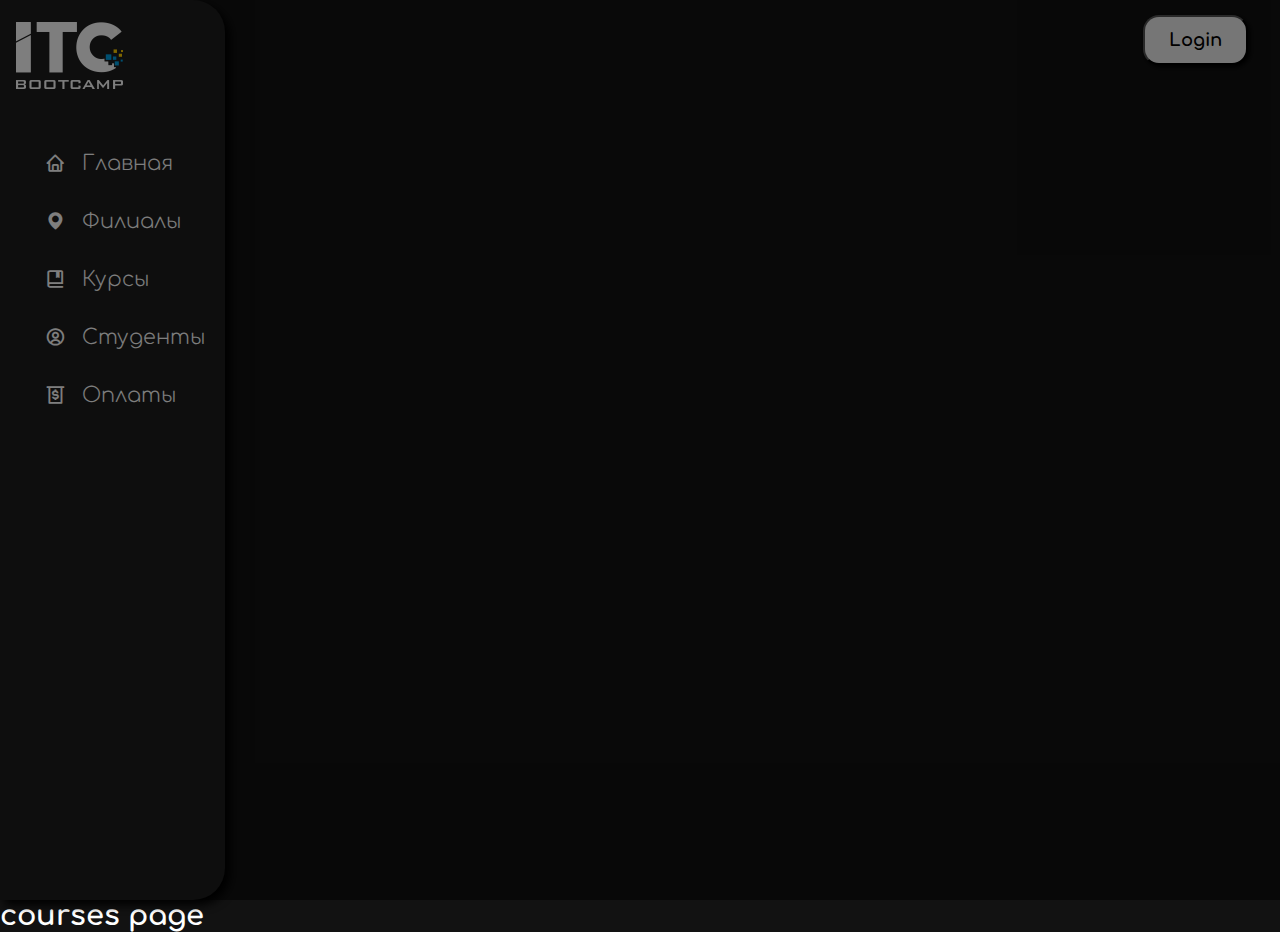
==== courses.html @ 3f2d504f "courses page" ====
<!DOCTYPE html>
<html lang="en">
<head>
    <meta charset="UTF-8">
    <meta http-equiv="X-UA-Compatible" content="IE=edge">
    <meta name="viewport" content="width=device-width, initial-scale=1.0">
    <link rel="stylesheet" href="./css/main.css">
    <link href='https://unpkg.com/boxicons@2.1.4/css/boxicons.min.css' rel='stylesheet'>
    <title>ITC Bootcamp</title>
</head>
<body>
    <div class="container">
        <aside>
            <div class="logo">
                <a href="#">
                    <img src="./images/ITClogoW.png" alt="ITClogo">
                </a>
            </div>
            <div class="menu">
                <a href="./main.html">
                    <i class='bx bx-home'></i>
                    <h3>Главная</h3>
                </a>
                <a href="#">
                    <i class='bx bxs-map'></i>
                    <h3>Филиалы</h3>
                </a>
                <a href="#">
                    <i class='bx bx-book-bookmark'></i>
                    <h3>Курсы</h3>
                </a>
                <a href="#">
                    <i class='bx bx-user-circle'></i>
                    <h3>Студенты</h3>
                </a>
                <a href="#">
                    <i class='bx bx-money-withdraw'></i>
                    <h3>Оплаты</h3>
                </a>
            </div>
        </aside>

        <div class="header">
            <div class="header__login">
                <button onclick="openLogin()" class="login__btn">
                    Login
                </button>
                <!-- <div class="login__text">
                    Hello, <span id="user__name">Daniel</span>
                    <h4>Студент</h4>
                </div>
                <img id="user__img" src="./images/depositphotos_12196477-stock-photo-smiling-men-isolated-on-the.jpg" alt=""> -->
            </div>
        </div>

        <div class="loginform__container ifHidden">
            <form action="" class="login__form ifHidden" id="login">
                <h1>Login</h1>
                <div class="login__username">
                    <input type="text" id="username" placeholder="Логин" maxlength="15">
                    <i class='bx bx-user'></i>
                </div>
                <div class="login__password">
                    <input type="text" id="password" placeholder="Пароль" maxlength="15">
                    <i class='bx bx-lock-open-alt'></i>
                </div>
                <button id="login__btn" type="submit">Войти</button>
            </form>
        </div>
    </div>

    <h1>courses page</h1>
<script src="./js/main.js"></script>
<script src="./js/courses.js"></script>
</body>
</html>
---- css/main.css ----
@import url('https://fonts.googleapis.com/css2?family=Comfortaa:wght@300;400;500;600;700&display=swap');
*{
    box-sizing: border-box;
    margin: 0;
    padding: 0;
}
body{
    background-color: rgb(18, 18, 18);
    color: #fff;
    width: 100wh;
    height: 100vh;
    font-family: 'Comfortaa', cursive;
    font-size: 0.88rem;
    overflow-x: hidden;
}
h1{
    font-weight: 800;
    font-size: 1.8rem;
}
h2{
    font-size: 1.4rem;
}
h3{
    font-size: 1.3rem;
}
h4{
    font-size: 0.8rem;
}
h5{
    font-size: 0.77rem;
}
i{
    font-size: 1.3rem;
}
button{
    text-decoration: none;
    font-family: 'Comfortaa', cursive;
    padding: .8rem 1.5rem;
    border-radius: 1rem;
    font-weight: 700;
    font-size: large;
    cursor: pointer;
    box-shadow: 2px 2px 5px black;
    transition: all .1s ease-in;
}
button:hover{
    border: 3px solid rgb(52, 121, 248);
    color: rgb(52, 121, 248);
    box-shadow: none;
}
.container{
    position: relative;
    width: 100%;
    margin: 0 auto;
    padding-right: 2rem;
    display: flex;
    justify-content: space-between;
}

/*          Sidebar          */
aside{
    width: 18%;
    height: 100vh;
    background: rgb(29, 29, 29);
    box-shadow: 5px 5px 10px black;
    padding-left: 1rem;
    border-top-right-radius: 2rem;
    border-bottom-right-radius: 2rem;
}
aside .menu{
    display: flex;
    flex-direction: column;
}
.logo{
    margin-top: 1.4rem;
    margin-bottom: 3rem;
    width: fit-content;
}
.logo a{
    display: block;
}
.menu a{
    display: flex;
    align-items: center;
    text-decoration: none;
    color: #fff;
    margin-left: 1rem;
    margin-bottom: 0.8rem;
    padding: 0.7rem 0 0.7rem 0.8rem;
    gap: 1rem;
    transition: padding-left .3s ease-in;
}
.menu a h3,
.menu a i{
    font-weight: 300;
    transition: all .2s ease-in;
}
.menu a:hover{
    color: rgb(52, 121, 248);
    background: rgb(19, 19, 19);
    border-left: 3px solid rgb(52, 121, 248);
    border-bottom-left-radius: 0.3rem;
    border-top-left-radius: 0.3rem;
    padding-left: 1rem;
}

/*          Header          */
.header{
    display: flex;
    justify-content: end;
    width: 82%;
    height: 5rem;
    /* border: 1px solid #fff; */
}
.header__login{
    display: flex;
    align-items: center;
    gap: 1rem;
    color: lightgray;
}
.login__text{
    text-align: right;
}
.login__text h4{
    margin-top: 0.1rem;
}
#user__name{
    color: white;
    font-size: large;
    font-weight: 700;
}
#user__img{
    border-radius: 50%;
    width: 3rem;
}

/*      Login Form      */
.loginform__container{
    position: absolute;
    width: 100vw;
    height: 100vh;
    background-color: rgba(0, 0, 0, 0.507);
    animation: fadein .5s;
    animation-fill-mode: forwards;
}
@keyframes fadein{
    0%{opacity: 0; visibility: hidden;}
    100%{opacity: 1; visibility: visible;}
}
.loginform__container.ifHidden{
    animation: fadeout .5s;
    animation-fill-mode: forwards;
}
@keyframes fadeout{
    0%{opacity:1}
    100%{opacity: 0; visibility: hidden;}
}
.login__form{
    position: absolute;
    top: 0;
    left: 0;
    right: 0;
    bottom: 0;
    margin: auto;
    display: flex;
    flex-direction: column;
    border-radius: 20px;
    background-color: rgba(0, 0, 0, 0.4);
    box-shadow: 1px 1px 2px rgb(52, 121, 248);
    width: 300px;
    height: 320px;
    padding: 30px;
    transition: all .5s ease;
}
.login__form.ifHidden{
    height: 0px;
    overflow-y: hidden;
    white-space: nowrap;
    padding: 0;
}
.login__username,
.login__password{
    position: relative;
}
.login__form h1{
    text-transform: uppercase;
    font-weight: 700;
    align-self: center;
}
.login__form input{
    font-size: 1.2rem;
    border: none;
    background: none;
    display: block;
    margin: 1.2rem auto;
    text-align: center;
    border: 3px solid rgb(52, 121, 248);
    padding: 0.8rem 0.6rem;
    width: 220px;
    outline: none;
    color: white;
    border-radius: 24px;
    transition: all .2s ease-in;
}
.login__form input:focus{
    width: 250px;
    border-color: #ffc400ec;
}
.login__form i{
    position: absolute;
    left: 20px;
    top: 35px;
}
#login__btn{
    width: 50%;
    margin: 0 auto;
}
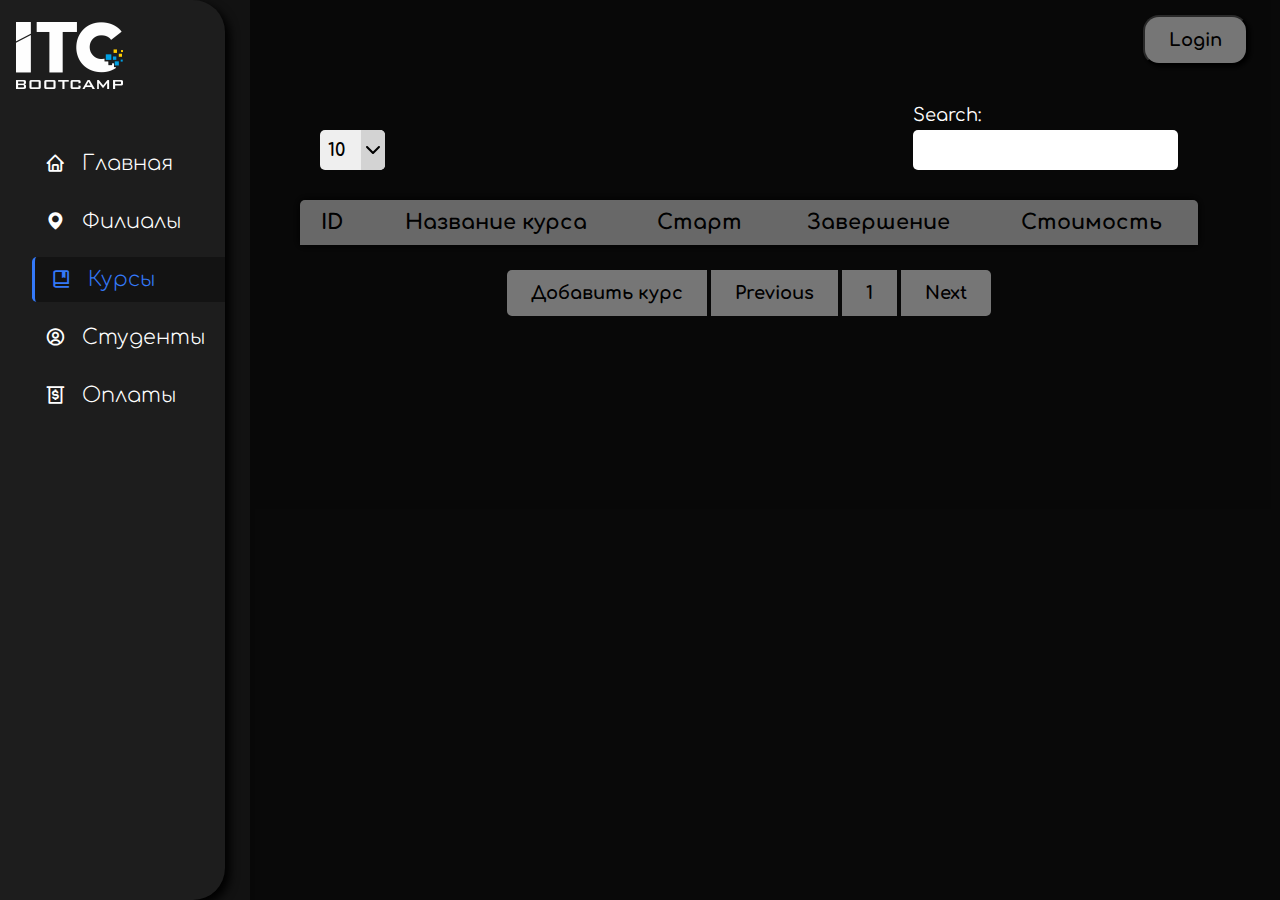
==== commit 20345f2a: "added course add window" ====
--- a/courses.html
+++ b/courses.html
@@ -1,10 +1,11 @@
 <!DOCTYPE html>
 <html lang="en">
 <head>
-    <meta charset="UTF-8">
+    <meta charset="UTF-8">                                                       
     <meta http-equiv="X-UA-Compatible" content="IE=edge">
     <meta name="viewport" content="width=device-width, initial-scale=1.0">
     <link rel="stylesheet" href="./css/main.css">
+    <link rel="stylesheet" href="./css/courses.css">
     <link href='https://unpkg.com/boxicons@2.1.4/css/boxicons.min.css' rel='stylesheet'>
     <title>ITC Bootcamp</title>
 </head>
@@ -25,7 +26,7 @@
                     <i class='bx bxs-map'></i>
                     <h3>Филиалы</h3>
                 </a>
-                <a href="#">
+                <a class="a active" href="#">
                     <i class='bx bx-book-bookmark'></i>
                     <h3>Курсы</h3>
                 </a>
@@ -40,36 +41,110 @@
             </div>
         </aside>
 
-        <div class="header">
-            <div class="header__login">
-                <button onclick="openLogin()" class="login__btn">
-                    Login
-                </button>
-                <!-- <div class="login__text">
-                    Hello, <span id="user__name">Daniel</span>
-                    <h4>Студент</h4>
+        <div class="content__box">
+            <div class="header">
+                <div class="header__login">
+                    <button onclick="openLogin()" class="login__btn">
+                        Login
+                    </button>
+                    <!-- <div class="login__text">
+                        Hello, <span id="user__name">Daniel</span>
+                        <h4>Студент</h4>
+                    </div>
+                    <img id="user__img" src="./images/depositphotos_12196477-stock-photo-smiling-men-isolated-on-the.jpg" alt=""> -->
                 </div>
-                <img id="user__img" src="./images/depositphotos_12196477-stock-photo-smiling-men-isolated-on-the.jpg" alt=""> -->
+            </div>
+
+            <div class="loginform__container ifHidden">
+                <form action="" class="login__form ifHidden" id="login">
+                    <h1>Login</h1>
+                    <div class="login__username">
+                        <input type="text" id="username" placeholder="Логин" maxlength="15">
+                        <i class='bx bx-user'></i>
+                    </div>
+                    <div class="login__password">
+                        <input type="text" id="password" placeholder="Пароль" maxlength="15">
+                        <i class='bx bx-lock-open-alt'></i>
+                    </div>
+                    <button id="login__btn" type="submit">Войти</button>
+                </form>
+            </div>
+
+            <div class="table__box">  
+                <div class="filter">
+                    <div class="select__wrapper">
+                        <select name="" id="select__count">
+                            <option value="10">10</option>
+                            <option value="20">20</option>
+                            <option value="30">30</option>
+                            <option value="30">all</option>
+                        </select>
+                    </div>
+                    <div class="search">
+                        <label for="search" id="">Search:</label>
+                        <input id="search" type="text">
+                    </div>
+                </div>
+                <table class="content__table table">
+                    <thead>
+                        <tr>
+                          <th>ID</th>
+                          <th>Название курса</th>
+                          <th>Старт</th>
+                          <th>Завершение</th>
+                          <th>Стоимость</th>
+                        </tr>
+                      </thead>
+                      <tbody class="table__body">
+                        
+                      </tbody>
+                </table>
+                <div class="table__buttons">
+                    <button onclick="addCourseOpen()">Добавить курс</button>
+                    <button>Previous</button>
+                    <button>1</button>
+                    <button>Next</button>
+                </div>
+            </div>
+            <div class="form-container visually-hidden">
+                <form class="new-course" action="">
+                    <label>
+                        Название курса
+                        <input type="text" onchange="getValue()">
+                    </label>
+                    <label>
+                        Направление
+                        <input type="text">
+                    </label>
+                    <label>
+                        Ментор
+                        <input type="text">
+                    </label>
+                    <label>
+                        Старт курса
+                        <input type="text">
+                    </label>
+                    <label>
+                        Время начала курса
+                        <input type="text">
+                    </label>
+                    <label>
+                        Завершение курса
+                        <input type="text">
+                    </label>
+                    <label>
+                        Длительность курса
+                        <input type="text">
+                    </label>
+                    <label>
+                        Стоимость курса
+                        <input type="text">
+                    </label>
+                    <input type="button" value="Сохранить">
+                    <input type="button" value="Отмена" onclick="addCourseClose()">
+                </form>
             </div>
         </div>
-
-        <div class="loginform__container ifHidden">
-            <form action="" class="login__form ifHidden" id="login">
-                <h1>Login</h1>
-                <div class="login__username">
-                    <input type="text" id="username" placeholder="Логин" maxlength="15">
-                    <i class='bx bx-user'></i>
-                </div>
-                <div class="login__password">
-                    <input type="text" id="password" placeholder="Пароль" maxlength="15">
-                    <i class='bx bx-lock-open-alt'></i>
-                </div>
-                <button id="login__btn" type="submit">Войти</button>
-            </form>
-        </div>
-    </div>
-
-    <h1>courses page</h1>
 <script src="./js/main.js"></script>
 <script src="./js/courses.js"></script>
 </body>
--- a/css/main.css
+++ b/css/main.css
@@ -57,7 +57,7 @@
     justify-content: space-between;
 }
 
-/*          Sidebar          */
+    /*          Sidebar          */
 aside{
     width: 18%;
     height: 100vh;
@@ -95,7 +95,8 @@
     font-weight: 300;
     transition: all .2s ease-in;
 }
-.menu a:hover{
+.menu a:hover,
+.a.active{
     color: rgb(52, 121, 248);
     background: rgb(19, 19, 19);
     border-left: 3px solid rgb(52, 121, 248);
@@ -104,11 +105,18 @@
     padding-left: 1rem;
 }
 
-/*          Header          */
+    /* Main Content Box */
+.content__box{
+    width: 80%;
+    display: flex;
+    flex-direction: column;
+}
+
+    /*          Header          */
 .header{
     display: flex;
     justify-content: end;
-    width: 82%;
+    width: 100%;
     height: 5rem;
     /* border: 1px solid #fff; */
 }
@@ -134,7 +142,7 @@
     width: 3rem;
 }
 
-/*      Login Form      */
+    /*      Login Form      */
 .loginform__container{
     position: absolute;
     width: 100vw;
@@ -216,4 +224,134 @@
     margin: 0 auto;
 }
 
-
+/*          Table           */
+.table__box{
+    width: 90%;
+    margin: 50px auto;
+}
+.filter{
+    display: flex;
+    justify-content: space-between;
+    align-items: center;
+    margin-bottom: 30px;
+}
+.search{
+    display: flex;
+    flex-direction: column;
+    position: relative;
+}
+.select__wrapper{
+    position: relative;
+    margin-left: 20px;
+}
+.select__wrapper::after{
+    position: absolute;
+    content: '';
+    display: block;
+    background: url('../images/Arrow-down.svg');
+    background-repeat: no-repeat;
+    background-position: center;
+    background-size: 100%;
+    height: 40px;
+    width: 24px;
+    border-top-right-radius: 5px;
+    border-bottom-right-radius: 5px;
+    top: 0;
+    right: 0;
+    cursor: pointer;
+    pointer-events: none;
+    background-color: lightgray;
+}
+#select__count{
+    position: relative;
+    outline: none;
+    border: none;
+    padding: 10px 35px 10px 8px;
+    border-radius: 5px;
+    font-family: inherit;
+    font-size: large;
+    font-weight: 700;
+    cursor: pointer;
+    appearance: none;
+}
+.search label{
+    margin-bottom: 5px;
+    font-size: large;
+    position: absolute;
+    top: -25px;
+    left: 0;
+    color: #fff;
+}
+.search input{
+    height: 40px;
+    border-radius: 5px;
+    border: none;
+    outline: none;
+    margin-right: 20px;
+    padding-left: 10px;
+    font-family: inherit;
+    font-size: large;
+    transition: all .1s ease-in-out;
+    box-sizing: content-box;
+}
+.search input:focus{
+    outline: 2px solid rgb(52, 121, 248);
+}
+.content__table{
+    border-collapse: collapse;
+    border-radius: 5px 5px 0 0;
+    overflow: hidden;
+    margin: 25px 0;
+    font-size: 1rem;
+    width: 100%;
+    font-weight: 300;
+    box-shadow: 0 0 10px black;
+}
+.content__table thead tr{
+    background-color:  lightgray;
+    color: black;
+    font-weight: 700;
+}
+.content__table thead tr th{
+    font-size: 1.3rem;
+    font-weight: 700;
+}
+.content__table th,
+.content__table td{
+    text-align: center;
+    padding: 11px 15px;
+}
+.content__table tbody tr{
+    border-bottom: 1px solid rgb(52, 121, 248);
+}
+.content__table tbody tr:nth-of-type(even){
+    background-color: rgb(30, 30, 30);
+}
+.content__table tbody tr:last-of-type{
+    border-bottom: 2px solid lightgray;
+}
+.table__buttons{
+    text-align: center;
+}
+.table__buttons button {
+    margin-right: 0;
+    box-shadow: none;
+    border: none;
+    border-radius: 0;
+}
+.table__buttons button:first-child{
+    border-top-left-radius: 5px;
+    border-bottom-left-radius: 5px;
+}
+.table__buttons button:last-child{
+    border-top-right-radius: 5px;
+    border-bottom-right-radius: 5px;
+}
+
+
+
+
+
+
+
+
--- a/css/courses.css
+++ b/css/courses.css
@@ -0,0 +1,35 @@
+.visually-hidden {
+  position: absolute;
+  width: 1px;
+  height: 1px;
+  margin: -1px;
+  border: 0;
+  padding: 0;
+  white-space: nowrap;
+  clip-path: inset(100%);
+  clip: rect(0 0 0 0);
+  overflow: hidden;
+}
+
+.form-container {
+  position: absolute;
+  display: flex;
+  justify-content: center;
+  align-items: center;
+
+  width: 100%;
+  height: 100%;
+}
+
+.new-course {
+  display: flex;
+  flex-direction: column;
+  justify-content: space-between;
+
+  padding: 30px;
+  
+  width: 50%;
+  height: 50%;
+
+  background-color: rgb(23, 20, 92);
+}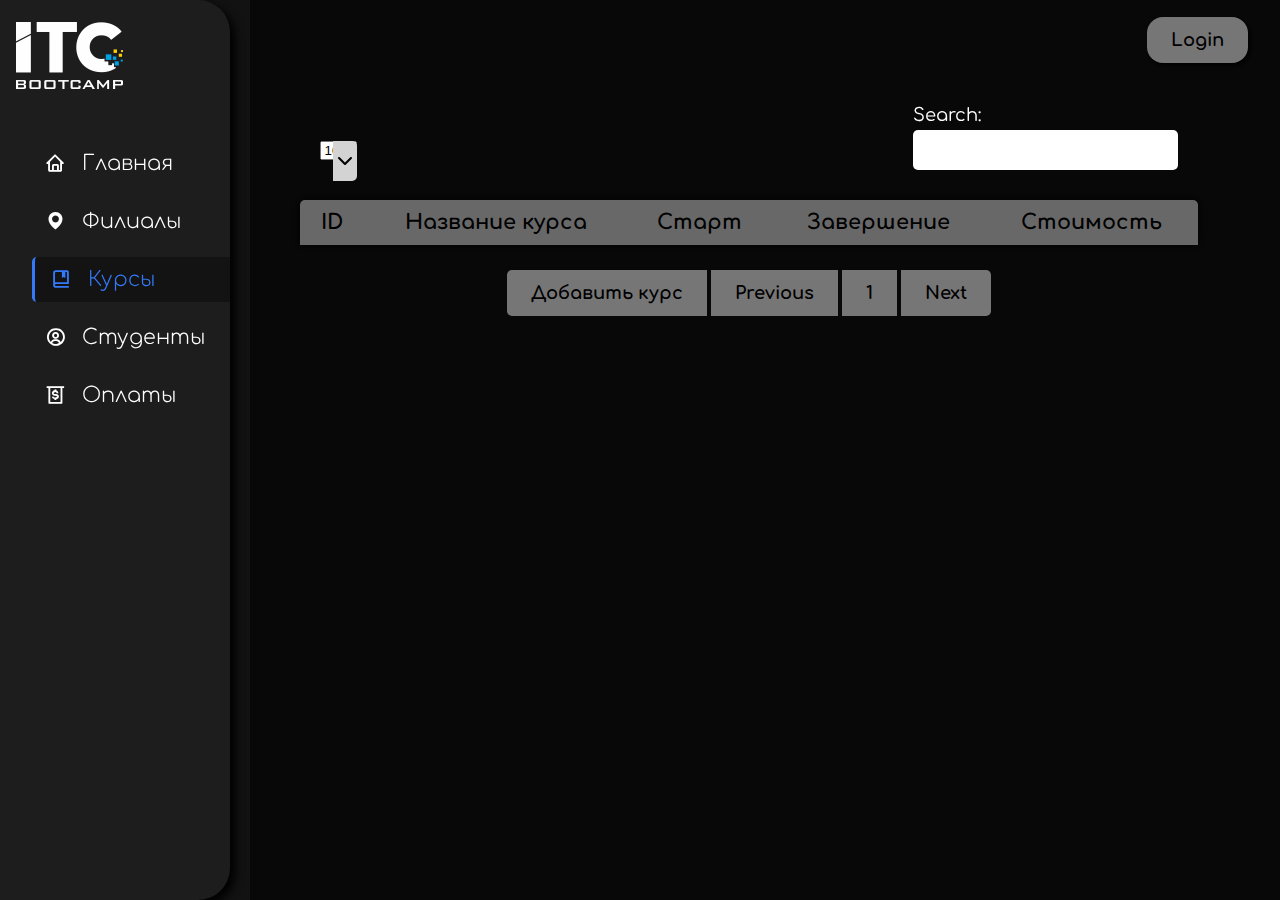
==== commit 10d53ff8: "added saveNewCourse function" ====
--- a/courses.html
+++ b/courses.html
@@ -110,37 +110,37 @@
                 <form class="new-course" action="">
                     <label>
                         Название курса
-                        <input type="text" onchange="getValue()">
+                        <input type="text" name="title" onchange="getValue(this.name, this.value)">
                     </label>
                     <label>
                         Направление
-                        <input type="text">
+                        <input type="number" name="direction" onchange="getValue(this.name, this.value)">
                     </label>
                     <label>
                         Ментор
-                        <input type="text">
+                        <input type="number" name="mentor" onchange="getValue(this.name, this.value)">
                     </label>
                     <label>
                         Старт курса
-                        <input type="text">
+                        <input type="text" name="date_start" onchange="getValue(this.name, this.value)">
                     </label>
                     <label>
                         Время начала курса
-                        <input type="text">
+                        <input type="text" name="time_start" onchange="getValue(this.name, this.value)">
                     </label>
                     <label>
-                        Завершение курса
-                        <input type="text">
+                        Время завершения курса
+                        <input type="text" name="time_end" onchange="getValue(this.name, this.value)">
                     </label>
                     <label>
                         Длительность курса
-                        <input type="text">
+                        <input type="text" name="course_duration" onchange="getValue(this.name, this.value)">
                     </label>
                     <label>
                         Стоимость курса
-                        <input type="text">
+                        <input type="text" name="price" onchange="getValue(this.name, this.value)">
                     </label>
-                    <input type="button" value="Сохранить">
+                    <input type="button" value="Сохранить" onclick="saveNewCourse()">
                     <input type="button" value="Отмена" onclick="addCourseClose()">
                 </form>
             </div>
--- a/css/main.css
+++ b/css/main.css
@@ -33,6 +33,7 @@
     font-size: 1.3rem;
 }
 button{
+    border: none;
     text-decoration: none;
     font-family: 'Comfortaa', cursive;
     padding: .8rem 1.5rem;
@@ -43,8 +44,8 @@
     box-shadow: 2px 2px 5px black;
     transition: all .1s ease-in;
 }
-button:hover{
-    border: 3px solid rgb(52, 121, 248);
+button:enabled:hover{
+    outline: 2px solid rgb(52, 121, 248);
     color: rgb(52, 121, 248);
     box-shadow: none;
 }
@@ -53,12 +54,13 @@
     width: 100%;
     margin: 0 auto;
     padding-right: 2rem;
-    display: flex;
-    justify-content: space-between;
+    /* display: flex; */
+    /* justify-content: space-between; */
 }
 
     /*          Sidebar          */
 aside{
+    position: fixed;
     width: 18%;
     height: 100vh;
     background: rgb(29, 29, 29);
@@ -97,6 +99,7 @@
 }
 .menu a:hover,
 .a.active{
+    font-size: large;
     color: rgb(52, 121, 248);
     background: rgb(19, 19, 19);
     border-left: 3px solid rgb(52, 121, 248);
@@ -108,6 +111,7 @@
     /* Main Content Box */
 .content__box{
     width: 80%;
+    margin-left: 20%;
     display: flex;
     flex-direction: column;
 }
@@ -227,7 +231,7 @@
 /*          Table           */
 .table__box{
     width: 90%;
-    margin: 50px auto;
+    margin: 50px auto 10px auto;
 }
 .filter{
     display: flex;
@@ -262,7 +266,7 @@
     pointer-events: none;
     background-color: lightgray;
 }
-#select__count{
+#select__rows{
     position: relative;
     outline: none;
     border: none;
--- a/css/courses.css
+++ b/css/courses.css
@@ -32,4 +32,10 @@
   height: 50%;
 
   background-color: rgb(23, 20, 92);
+}
+
+.table__row:hover {
+  color: rgb(138, 197, 248);
+  transform: scale(1.1);
+  cursor: pointer;
 }